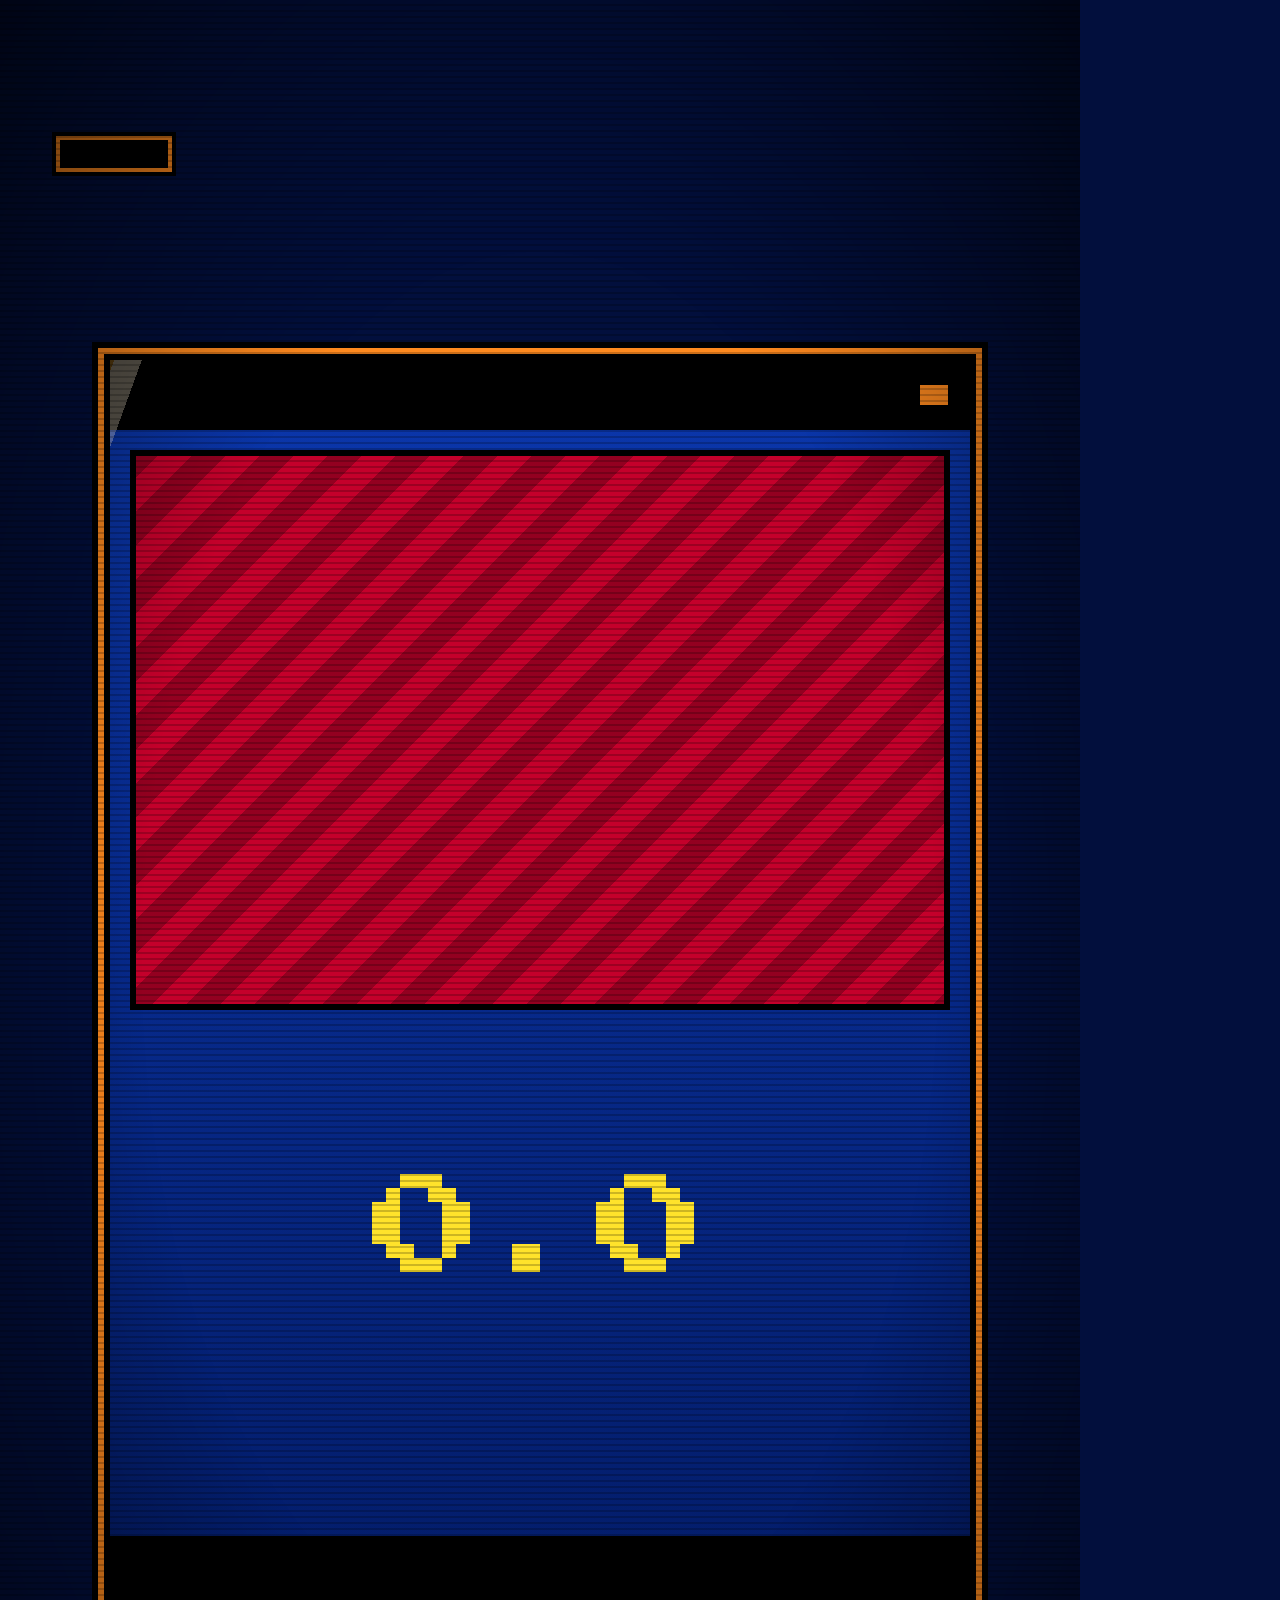
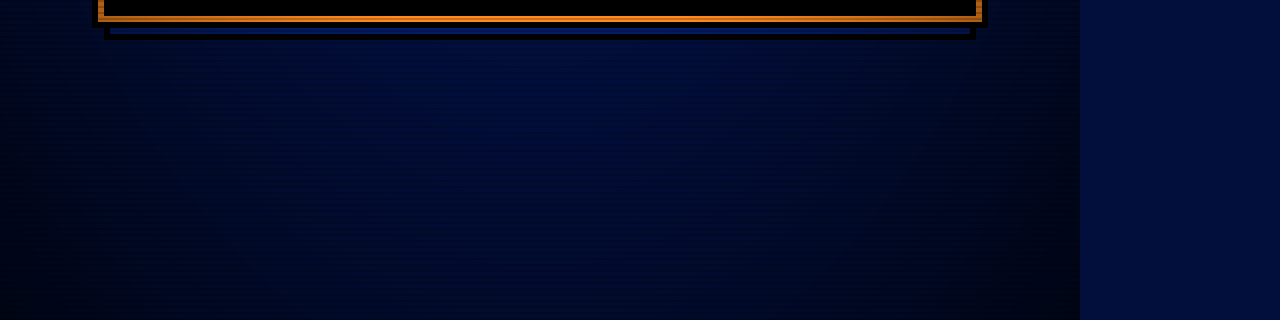
==== kpl8bit/templates/player-card/index.html @ df4b63f8 "Add kpl8bit: 8-bit NFL/KPL video kit Shared art style (lib/kpl8.css themes + components, lib/kpl8.js" ====
<!doctype html>
<html><head><meta charset="utf-8"><title>KPL Player Card</title>
<link rel="stylesheet" href="../../lib/kpl8.css">
<style>
/* layout for this template only; colours come from the theme tokens in kpl8.css */
#A1{top:740px;font-size:30px}#A2{top:800px;font-size:48px}#A3{top:880px;font-size:48px}
.card-art{background-color:var(--shade)}
#tot{font-size:112px;color:var(--accent)}
</style></head>
<body class="v">
<canvas id="bg" width="1080" height="1920"></canvas>
<div id="stage">
  <div class="scene" id="open">
    <span class="logo abs" id="Alogo" style="left:330px;top:300px;width:420px"></span>
    <div class="abs c sh t-accent2" id="A1"></div><div class="abs c big" id="A2"></div><div class="abs c big" id="A3"></div>
    <canvas id="feastA" width="1080" height="440" style="top:1010px"></canvas>
  </div>
  <div class="scene" id="outro">
    <div class="abs c big t-accent" id="F1" style="top:1000px;font-size:68px"></div>
    <div class="abs c sh" id="F2" style="top:1100px;font-size:22px;line-height:1.8"></div>
    <canvas id="feastF" width="1080" height="440" style="top:1200px"></canvas>
  </div>
  <div class="card-wrap" id="cardWrap"><div class="card" id="card">
    <div class="face pf-accent" id="front">
      <div class="card-hd"><span class="t-muted" id="cHd"></span><span class="chip" id="cPos"></span></div>
      <div class="card-art stripes"><canvas id="artfx" width="820" height="560"></canvas><div class="card-ghost" id="ghost"></div><canvas id="spr" width="820" height="540" style="left:0;top:auto;bottom:0"></canvas></div>
      <div class="abs c big" id="cName" style="top:676px;font-size:52px"></div>
      <div class="abs c t-muted" id="cSub" style="top:752px;font-size:17px"></div>
      <div class="abs c" style="top:800px"><span id="tot">0.0</span><div class="t-muted" id="cTotLab" style="font-size:16px;margin-top:14px"></div></div>
      <div class="abs" id="cChips" style="left:30px;right:30px;top:1000px;display:flex;justify-content:space-between"></div>
      <div class="card-foot"><span class="logo" id="cFootLogo" style="width:66px"></span><span id="cFoot"></span></div>
      <div class="holo" id="holo"></div><canvas id="spark" width="860" height="1250"></canvas>
    </div>
    <div class="face back pf stripes"><span class="logo" id="backLogo" style="width:420px"></span></div>
  </div></div>
  <div class="scene" id="box">
    <div class="abs kicker" id="Ck" style="left:70px;top:300px"></div><div class="abs title" id="Ct" style="left:70px;top:345px"></div>
    <div id="Cgrid"></div><div class="abs sh" id="Ch2" style="left:70px;top:1050px;font-size:22px"></div>
    <canvas id="stack" width="1080" height="1920"></canvas><div id="Clegend"></div>
  </div>
  <div class="scene" id="season">
    <div class="abs kicker" id="Dk" style="left:70px;top:300px"></div><div class="abs title" id="Dt" style="left:70px;top:345px"></div>
    <canvas id="chart" width="1080" height="1920"></canvas><div id="Dlabs"></div>
    <div class="abs c sh" id="Dnote" style="top:1510px;font-size:18px;line-height:1.9"></div>
  </div>
  <div class="scene" id="matchup">
    <div class="abs kicker" id="Mk" style="left:70px;top:300px"></div><div class="abs title" id="Mt" style="left:70px;top:345px"></div>
    <div class="abs pf-accent panel" id="m1" style="left:70px;top:470px;width:420px;height:470px;padding:30px 20px;display:flex;flex-direction:column;align-items:center"><span class="logo" id="m1l" style="width:220px"></span><div class="sh" id="m1n" style="font-size:28px;margin-top:24px"></div><div id="m1s" style="font-size:72px;color:var(--accent);margin-top:26px;text-shadow:5px 5px 0 var(--shade),8px 8px 0 #000">0.0</div></div>
    <div class="abs big t-accent" id="mvs" style="left:490px;top:660px;width:100px;text-align:center;font-size:44px">VS</div>
    <div class="abs pf panel" id="m2" style="left:590px;top:470px;width:420px;height:470px;padding:30px 20px;display:flex;flex-direction:column;align-items:center"><span class="logo" id="m2l" style="width:220px"></span><div class="sh" id="m2n" style="font-size:28px;margin-top:24px"></div><div id="m2s" style="font-size:72px;margin-top:26px;text-shadow:5px 5px 0 #000">0.0</div></div>
    <div class="abs pf panel" id="duel" style="left:70px;top:1010px;width:940px;padding:30px"><div class="sh t-accent2" id="duelK" style="font-size:18px"></div><div id="duelRows" style="margin-top:24px"></div><div class="t-muted" id="Masof" style="font-size:14px;margin-top:22px;line-height:1.7"></div></div>
  </div>
</div>
<div class="bug" id="bug"><span class="logo" id="bugLogo"></span><div><b id="bugT"></b><i id="bugS"></i></div></div>
<canvas id="fx" width="1080" height="1920" style="z-index:45"></canvas>
<div class="flash" id="flash"></div><div class="vign"></div><div class="scan"></div>
<script src="../../lib/kpl8.js"></script>
<script>
/* Player card template. Scenes: open -> card -> box -> season -> matchup -> outro.
   Everything on screen comes from data.json (see data.example.json and README.md). */
const {$, P, oq, sine, spr, set, fin, slam, io} = K8;
let D, SPR;
const TL = K8.timeline([['open',0,3.6],['card',3.6,9.6],['box',9.6,15.6],['season',15.6,21.6],['matchup',21.6,27.0],['outro',27.0,31.5]]);
const T = id => TL.scenes.find(s => s[0] === id)[1];
const BG = t => { const big = t < T('card') || t >= T('outro'); const c = $('bg').getContext('2d');
  if (D.background === 'kpl') K8.bgKPL(c, t, {leaves: true}); else K8.bgHaunted(c, t, {leaves: true, moon: big ? {x:840,y:300,r:110} : {x:960,y:180,r:60}}) };
function build(){ document.body.classList.add('theme-' + D.theme);
  const p = D.player, k = D.card;
  $('Alogo').dataset.logo = D.open.logo; $('A1').textContent = D.open.lines[0]; $('A2').textContent = D.open.lines[1]; $('A3').textContent = D.open.lines[2] || '';
  ['bugLogo','backLogo','cFootLogo'].forEach(id => $(id).dataset.logo = p.kplLogo); $('bugT').textContent = 'KPL HQ'; $('bugS').textContent = D.bug;
  $('cHd').textContent = k.header; $('cPos').textContent = p.pos; $('ghost').textContent = k.ghost; $('cName').textContent = p.name; $('cSub').textContent = k.sub; $('cTotLab').textContent = k.totalLabel; $('cFoot').textContent = k.foot;
  $('cChips').innerHTML = k.chips.map((x,i) => `<div class="c3" id="cc${i}"><b>${x[0]}</b><i>${x[1]}</i></div>`).join('');
  K8.sprite($('spr'), SPR, k.spriteScale || 9);
  const b = D.box; $('Ck').textContent = b.kicker; $('Ct').textContent = b.title; $('Ch2').textContent = b.partsTitle;
  $('Cgrid').innerHTML = b.stats.map((x,i) => `<div class="stat pf panel" id="sg${i}" style="left:${70+(i%3)*320}px;top:${470+Math.floor(i/3)*250}px"><b data-v="${x[0]}" data-d="${x[2]||0}">0</b><i>${x[1]}</i></div>`).join('');
  $('Clegend').innerHTML = b.parts.map((q,i) => `<div class="abs sh" id="lg${i}" style="left:70px;top:${1250+i*64}px;width:940px;display:flex;align-items:center;gap:18px;font-size:20px"><span style="width:34px;height:34px;background:${D.partCols[i]};box-shadow:0 0 0 3px #000"></span><span style="flex:1">${q[0]}</span><span class="t-accent">+${q[1].toFixed(1)}</span></div>`).join('');
  const s = D.season, n = s.weeks.length, bw = (1000-110)/n; $('Dk').textContent = s.kicker; $('Dt').textContent = s.title; $('Dnote').innerHTML = s.note;
  $('Dlabs').innerHTML = s.weeks.map((w,i) => `<div class="abs sh" id="dl${i}" style="left:${110+i*bw}px;width:${bw}px;text-align:center;top:1418px;font-size:16px;color:var(--muted)">W${w.wk}</div><div class="abs sh" id="dv${i}" style="left:${110+i*bw-10}px;width:${bw+20}px;text-align:center;font-size:${w.played?17:14}px;color:${w.pts>=40?'var(--accent)':'var(--text)'}">${w.played?w.pts.toFixed(1):'BYE'}</div>`).join('');
  const m = D.matchup; $('Mk').textContent = m.kicker; $('Mt').textContent = m.title; $('m1l').dataset.logo = m.a.logo; $('m2l').dataset.logo = m.b.logo; $('m1n').textContent = m.a.name; $('m2n').textContent = m.b.name; $('duelK').textContent = m.rowsTitle; $('Masof').innerHTML = m.foot;
  const mx = Math.max(...m.rows.map(r => r[2]));
  $('duelRows').innerHTML = m.rows.map((r,i) => `<div style="display:grid;grid-template-columns:330px 1fr 120px;gap:16px;align-items:center;margin-top:${i?20:0}px;font-size:16px"><span>${r[0]}<br><span class="t-muted" style="font-size:13px">${r[1]}</span></span><div style="height:34px;background:#000;padding:4px"><div id="db${i}" style="height:100%;width:0;background:${r[3]};box-shadow:0 0 14px ${r[3]}"></div></div><span id="dv2${i}" style="text-align:right;font-size:26px;color:${r[3]};text-shadow:3px 3px 0 #000">0.0</span></div>`).join('');
  m._mx = mx; $('F1').textContent = D.outro.title; $('F2').innerHTML = D.outro.line }
function render(t){ BG(t); K8.slashWipe($('fx').getContext('2d'), t, TL.starts.slice(1)); $('flash').style.opacity = Math.max(0, 1 - Math.abs(t - .55) / .15) * .7;
  const [id, u] = TL.show(t); $('bug').style.display = t > 3.2 ? 'flex' : 'none';
  K8.cardPose('cardWrap', 'card', t, {flipIn:[2.7,3.3], show:T('card'), exit:[T('box')-.4, T('box')+.1], outro:T('outro'), outroPose:{s:.5, y:-380}});
  const cu = Math.max(0, t - T('card')), k = D.card;   // card face is live whenever visible
  { const c = $('artfx').getContext('2d'); c.clearRect(0,0,820,560); K8.moon(c, 410, 250, 190, cu); for (let i=0;i<12;i++){ const y=((i*83+cu*60)%640)-40, x=(i*137)%800+Math.sin(cu+i)*20; K8.leaf(c, K8.snap(x,4), K8.snap(y,4), 4, ['#b8481a','#ff8a1f','#f2a52b'][i%3], i%2) } }
  K8.count('tot', cu, .6, 2.3, k.total); $('tot').style.textShadow = `7px 7px 0 var(--shade),11px 11px 0 #000,0 0 ${cu>2.3?18+10*Math.sin(cu*4):0}px var(--accent)`;
  k.chips.forEach((_,i) => { const el = $('cc'+i), p = spr(P(cu, 1.5+i*.15, 2.3+i*.15)); el.style.transform = `scale(${p})`; el.style.opacity = P(cu, 1.5+i*.15, 1.65+i*.15) });
  K8.holo('holo', cu); K8.sparkles($('spark').getContext('2d'), cu); set('ghost', {transform: `translateX(${(1-spr(P(cu,.3,1.1)))*300}px)`});
  if (id === 'open') { const p = P(u,.15,.55); set('Alogo', {transform:`scale(${p<1?2.6-1.6*oq(p):1+.02*Math.sin(u*3)})`, opacity:P(u,.15,.3), filter:`drop-shadow(0 0 ${30+15*Math.sin(u*4)}px rgba(224,32,42,.8))`});
    fin('A1',u,.7,.6,-30); slam('A2',u,1.0); slam('A3',u,1.25); K8.feast($('feastA'), u, (1-oq(P(u,1.3,2.0)))*440);
    const out = P(u,2.5,2.9); ['Alogo','A1','A2','A3','feastA'].forEach(i => $(i).style.opacity = Math.min(+$(i).style.opacity||1, 1-out)) }
  if (id === 'box') { document.querySelectorAll('#Cgrid .stat').forEach((el,i) => { const a=.3+i*.14; fin(el,u,a,.8,0,i%3===0?-300:i%3===2?300:0); const b=el.querySelector('b'), v=+b.dataset.v, e=sine(P(u,a+.1,a+1)); b.textContent = +b.dataset.d ? (v*e).toFixed(1) : Math.round(v*e) });
    fin('Ch2',u,1.6,.6,30); const c=$('stack').getContext('2d'); c.clearRect(0,0,1080,1920); K8.stackBar(c,{u,x:70,y:1130,w:940,h:80,parts:D.box.parts,cols:D.partCols,start:2.0,step:.35}); D.box.parts.forEach((_,i)=>fin('lg'+i,u,2.0+i*.35,.6,0,-120)) }
  if (id === 'season') { const c=$('chart').getContext('2d'); c.clearRect(0,0,1080,1920); const s=D.season;
    K8.weekBars(c,{u,x0:110,x1:1000,y:1400,h:740,max:60,weeks:s.weeks,best:s.best,avg:s.avg,hot:40,start:.6,step:.17,crownLabel:s.crownLabel,labels:{week:'dl',value:'dv'},
      cols:{bar:'#bf362b',hot:getComputedStyle(document.body).getPropertyValue('--accent').trim(),best:'#ffd27a',grid:'rgba(198,176,163,.12)',text:'#c6b0a3',bye:'#6b161b'}}); fin('Dnote',u,4.4,.8,40) }
  if (id === 'matchup') { const m=D.matchup, a=K8.oc(P(u,.1,.6)), b=K8.oc(P(u,.25,.75)); set('m1',{transform:`translateX(${-600*(1-a)}px)`}); set('m2',{transform:`translateX(${600*(1-b)}px)`}); set('mvs',{transform:`scale(${spr(P(u,.6,1.1))})`});
    K8.count('m1s',u,.7,1.8,m.a.score); K8.count('m2s',u,.8,1.8,m.b.score); fin('duel',u,1.4,.7,60);
    m.rows.forEach((r,i) => { const f=sine(P(u,1.8+i*.25,2.7+i*.25)); $('db'+i).style.width=(100*r[2]/m._mx*f)+'%'; $('dv2'+i).textContent=(r[2]*f).toFixed(1) }) }
  if (id === 'outro') { fin('F1',u,.5,.7,40); fin('F2',u,.8,.7,30); K8.feast($('feastF'), u, (1-oq(P(u,.9,1.6)))*440) }
  K8.fadeOut(t, TL.end) }
window.END = TL.end;
window.setData = async d => { D = d; SPR = d.player.sprite ? await K8.loadImg('../../' + d.player.sprite) : null; build() };
window.render = render;
</script></body></html>
---- kpl8bit/lib/kpl8.css ----
/* KPL 8-bit video kit: shared tokens + components.
   Load with <link rel="stylesheet" href="../../lib/kpl8.css"> from a template or example folder.
   Pick a theme by putting class="theme-<name>" on <body>. See STYLE.md for the rules. */
@font-face{font-family:PS2P;src:url(../assets/fonts/ps2p.woff2)}
@font-face{font-family:VT;src:url(../assets/fonts/vt323.woff2)}

/* ---------- themes: every colour a video uses comes from these tokens ---------- */
:root,.theme-kpl{--bg:#020f3d;--bg2:#031c69;--panel-a:#0b37ad;--panel-b:#031c69;--edge:#f8fbff;--ink:#000;
  --text:#f8fbff;--muted:#cfe0ff;--accent:#ffe32b;--accent2:#ff8a1f;--hot:#ff1644;--shade:#c4002b;--good:#35f377;--drop:#031c69}
.theme-thanksgiving{--bg:#020f3d;--bg2:#031c69;--panel-a:#0b37ad;--panel-b:#031c69;--edge:#ff8a1f;
  --text:#fff1d6;--muted:#cfe0ff;--accent:#ffe32b;--accent2:#ff8a1f;--hot:#c4002b;--shade:#b8481a;--good:#35f377;--drop:#6b3612}
.theme-hoh{--bg:#0b0306;--bg2:#1a0508;--panel-a:#2a070b;--panel-b:#150307;--edge:#c6b0a3;
  --text:#efe2d0;--muted:#c6b0a3;--accent:#f2a52b;--accent2:#ff8a1f;--hot:#e0202a;--shade:#6b161b;--good:#ffd27a;--drop:#2a0508}
.theme-feast{--bg:#0b0306;--bg2:#1a0508;--panel-a:#2a070b;--panel-b:#150307;--edge:#ff8a1f;
  --text:#efe2d0;--muted:#c6b0a3;--accent:#f2a52b;--accent2:#ff8a1f;--hot:#bf362b;--shade:#6b161b;--good:#ffd27a;--drop:#2a0508}
.theme-rivalry{--bg:#140904;--bg2:#24120a;--panel-a:#2b150b;--panel-b:#1e0e06;--edge:#5a2a14;
  --text:#f7e6c4;--muted:#a8805e;--accent:#f5b400;--accent2:#ff6a3d;--hot:#c4302b;--shade:#3a1606;--good:#f5b400;--drop:#3a1606}

/* ---------- canvas + base type ---------- */
*{box-sizing:border-box;margin:0;padding:0}
html,body{overflow:hidden;background:var(--bg)}
body{font-family:PS2P,monospace;color:var(--text);position:relative;-webkit-font-smoothing:none;line-height:1.25}
body.v{width:1080px;height:1920px}  /* vertical: Reels / TikTok / Shorts */
body.h{width:1920px;height:1080px}  /* horizontal: YouTube / X */
canvas{position:absolute;left:0;top:0;image-rendering:pixelated}
.abs{position:absolute}.c{text-align:center;left:0;width:100%}
.scene{position:absolute;inset:0;display:none}
.t-accent{color:var(--accent)}.t-accent2{color:var(--accent2)}.t-muted{color:var(--muted)}.t-hot{color:var(--hot)}
.sh{text-shadow:4px 4px 0 var(--ink)}
.big{text-shadow:7px 7px 0 var(--shade),11px 11px 0 var(--ink)}
.kicker{font-size:20px;color:var(--accent2);text-shadow:3px 3px 0 var(--ink)}
.title{font-size:52px;color:var(--accent);text-shadow:7px 7px 0 var(--shade),11px 11px 0 var(--ink)}

/* ---------- pixel frames (the KPL HQ box): black / edge / black + drop slab ---------- */
.pf{box-shadow:0 0 0 6px var(--ink),0 0 0 12px var(--edge),0 0 0 18px var(--ink),0 24px 0 0 var(--drop),0 24px 0 6px var(--ink)}
.pf-accent{box-shadow:0 0 0 6px var(--ink),0 0 0 12px var(--accent2),0 0 0 18px var(--ink),0 24px 0 0 var(--drop),0 24px 0 6px var(--ink)}
.panel{background:linear-gradient(180deg,var(--panel-a),var(--panel-b))}
.stripes{background-image:repeating-linear-gradient(135deg,rgba(0,0,0,.25) 0 24px,transparent 24px 48px)}
.chip{display:inline-block;background:var(--accent2);color:#000;padding:10px 14px;font-size:18px;box-shadow:0 0 0 3px var(--ink)}
.tag{position:absolute;background:var(--accent2);color:#000;font-size:14px;padding:7px 10px;box-shadow:0 0 0 4px var(--ink);z-index:3}
.c3{width:250px;height:150px;background:#000;box-shadow:0 0 0 4px var(--muted),0 0 0 8px var(--ink);display:flex;flex-direction:column;align-items:center;justify-content:center;gap:16px;text-align:center}
.c3 b{font-weight:400;font-size:40px;color:var(--accent);text-shadow:4px 4px 0 var(--shade)}.c3 i{font-style:normal;font-size:14px;color:var(--muted);line-height:1.5}
.stat{position:absolute;width:300px;height:210px;padding:24px 20px;display:flex;flex-direction:column;justify-content:space-between}
.stat b{font-weight:400;font-size:64px;color:var(--accent);text-shadow:5px 5px 0 var(--shade),8px 8px 0 var(--ink)}.stat i{font-style:normal;font-size:16px;color:var(--muted)}

/* ---------- corner bug ---------- */
.bug{position:absolute;left:60px;top:140px;display:flex;align-items:center;gap:16px;z-index:40;background:#000;padding:10px 18px 10px 10px;box-shadow:0 0 0 4px var(--accent2),0 0 0 8px var(--ink)}
.bug .logo{width:64px}.bug b{font-weight:400;font-size:20px}.bug i{font-style:normal;display:block;font-size:14px;color:var(--accent2);margin-top:8px}

/* ---------- holo trading card ---------- */
.card-wrap{position:absolute;left:110px;top:360px;width:860px;height:1250px;perspective:1800px}
.card{position:absolute;inset:0;transform-style:preserve-3d}
.face{position:absolute;inset:0;backface-visibility:hidden;background:linear-gradient(180deg,var(--panel-a),var(--panel-b));overflow:hidden}
.face.back{transform:rotateY(180deg);display:flex;align-items:center;justify-content:center;background-color:var(--shade)}
.card-hd{position:absolute;left:0;right:0;top:0;height:70px;background:#000;display:flex;align-items:center;justify-content:space-between;padding:0 22px;font-size:18px}
.card-art{position:absolute;left:20px;right:20px;top:90px;height:560px;box-shadow:inset 0 0 0 6px var(--ink);overflow:hidden}
.card-ghost{position:absolute;right:26px;top:26px;font-size:150px;line-height:1;color:transparent;-webkit-text-stroke:7px rgba(255,255,255,.2)}
.card-foot{position:absolute;left:0;right:0;top:1176px;height:74px;background:#000;display:flex;align-items:center;justify-content:center;gap:16px;font-size:18px}
.holo{position:absolute;top:-400px;left:-500px;width:260px;height:2400px;transform:rotate(20deg);mix-blend-mode:screen;
  background:repeating-linear-gradient(90deg,rgba(255,255,255,0) 0 26px,rgba(255,90,60,.30) 26px 52px,rgba(242,165,43,.34) 52px 78px,rgba(255,241,214,.36) 78px 104px,rgba(255,255,255,0) 104px 130px)}

/* ---------- screen finish: always last in <body> ---------- */
.flash{position:absolute;inset:0;background:#fff;opacity:0;z-index:50;pointer-events:none}
.vign{position:absolute;inset:0;z-index:59;pointer-events:none;background:radial-gradient(ellipse at center,transparent 52%,rgba(0,0,0,.65) 100%)}
.scan{position:absolute;inset:0;z-index:60;pointer-events:none;background:repeating-linear-gradient(0deg,rgba(0,0,0,.2) 0 2px,transparent 2px 6px)}

/* ---------- KPL team + league logos (site sprite sheets; letter = ESPN team slot, see assets/logos/logos.json) ---------- */
.logo{display:block;background-repeat:no-repeat;flex:none}
[data-logo=e],[data-logo=b],[data-logo=u],[data-logo=c]{background-image:url(../assets/logos/spriteA.png);background-size:1431.25% 1192.7083%;aspect-ratio:1}
[data-logo=r],[data-logo=t],[data-logo=v],[data-logo=m],[data-logo=w],[data-logo=s]{background-image:url(../assets/logos/spriteA.png);background-size:1374% 1192.7083%;aspect-ratio:100/96}
[data-logo=e]{background-position:6.025% 34.795%}[data-logo=b]{background-position:6.025% 43.9466%}[data-logo=u]{background-position:6.025% 53.1935%}[data-logo=c]{background-position:6.025% 81.2202%}
[data-logo=r]{background-position:98.1947% 34.795%}[data-logo=t]{background-position:98.1947% 44.1373%}[data-logo=v]{background-position:98.1947% 53.3842%}[data-logo=m]{background-position:98.1947% 62.6311%}[data-logo=w]{background-position:98.1947% 71.9733%}[data-logo=s]{background-position:98.1947% 81.2202%}
[data-logo=league],[data-logo=h],[data-logo=k]{background-image:url(../assets/logos/spriteB.png)}
[data-logo=league]{background-size:781.6794% 1129.4118%;background-position:50.056% 1.2857%;aspect-ratio:131/136;clip-path:polygon(0 0,100% 0,100% 70%,50% 100%,0 70%)}
[data-logo=h]{background-size:299.4152% 498.7013%;background-position:8.5044% 28.013%;aspect-ratio:342/308}
[data-logo=k]{background-size:290.9091% 478.5047%;background-position:91.369% 27.4897%;aspect-ratio:352/321}
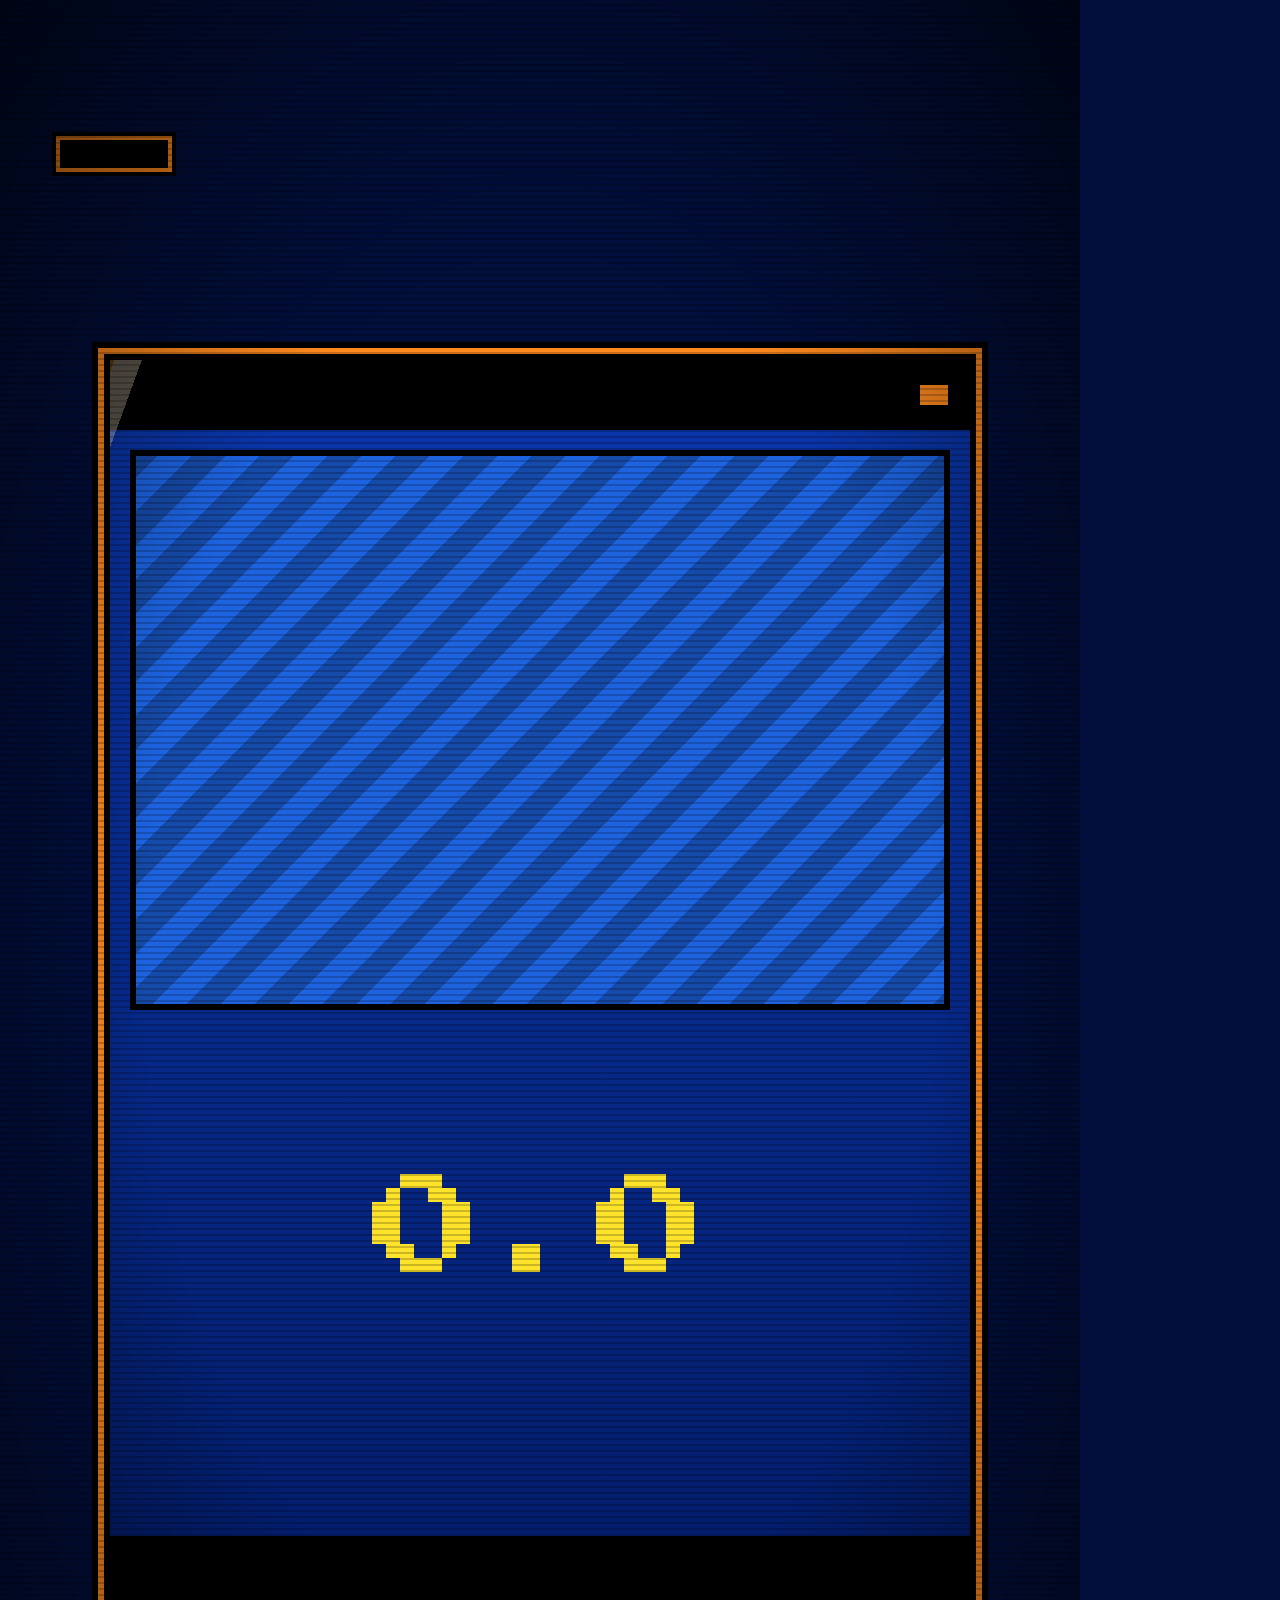
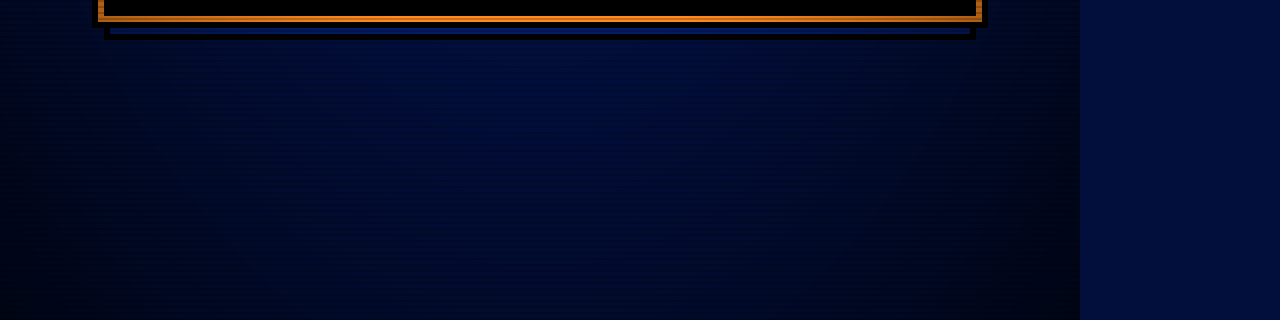
==== commit 52449ef1: "kpl8bit: make KPL HQ blue the default theme Player-card template is now theme-aware: KPL blue (badge" ====
--- a/kpl8bit/templates/player-card/index.html
+++ b/kpl8bit/templates/player-card/index.html
@@ -4,7 +4,7 @@
 <style>
 /* layout for this template only; colours come from the theme tokens in kpl8.css */
 #A1{top:740px;font-size:30px}#A2{top:800px;font-size:48px}#A3{top:880px;font-size:48px}
-.card-art{background-color:var(--shade)}
+.card-art{background-color:var(--art)}
 #tot{font-size:112px;color:var(--accent)}
 </style></head>
 <body class="v">
@@ -14,11 +14,15 @@
     <span class="logo abs" id="Alogo" style="left:330px;top:300px;width:420px"></span>
     <div class="abs c sh t-accent2" id="A1"></div><div class="abs c big" id="A2"></div><div class="abs c big" id="A3"></div>
     <canvas id="feastA" width="1080" height="440" style="top:1010px"></canvas>
+    <canvas id="wreathA" width="1080" height="900" style="top:80px"></canvas>
+    <canvas id="turkeyA" width="256" height="256" style="left:412px;top:1290px;width:256px;height:256px"></canvas>
   </div>
   <div class="scene" id="outro">
     <div class="abs c big t-accent" id="F1" style="top:1000px;font-size:68px"></div>
     <div class="abs c sh" id="F2" style="top:1100px;font-size:22px;line-height:1.8"></div>
     <canvas id="feastF" width="1080" height="440" style="top:1200px"></canvas>
+    <canvas id="turkeyF" width="300" height="300" style="left:390px;top:1060px;width:300px;height:300px"></canvas>
+    <div class="abs c" id="F3" style="top:1480px"><div class="sh t-accent" style="font-size:24px">FOLLOW LIVE ON KPL HQ</div><div class="t-muted" style="font-size:16px;margin-top:18px">KPLHQ.KPLREDZONE.WORKERS.DEV</div></div>
   </div>
   <div class="card-wrap" id="cardWrap"><div class="card" id="card">
     <div class="face pf-accent" id="front">
@@ -57,17 +61,23 @@
 <script src="../../lib/kpl8.js"></script>
 <script>
 /* Player card template. Scenes: open -> card -> box -> season -> matchup -> outro.
+   data.style: 'kpl' (default, KPL HQ blue: badge + leaf wreath + turkey, harvest-sun card art) or 'feast' (House of Heck: logo + feast table, blood moon).
    Everything on screen comes from data.json (see data.example.json and README.md). */
 const {$, P, oq, sine, spr, set, fin, slam, io} = K8;
 let D, SPR;
 const TL = K8.timeline([['open',0,3.6],['card',3.6,9.6],['box',9.6,15.6],['season',15.6,21.6],['matchup',21.6,27.0],['outro',27.0,31.5]]);
 const T = id => TL.scenes.find(s => s[0] === id)[1];
-const BG = t => { const big = t < T('card') || t >= T('outro'); const c = $('bg').getContext('2d');
-  if (D.background === 'kpl') K8.bgKPL(c, t, {leaves: true}); else K8.bgHaunted(c, t, {leaves: true, moon: big ? {x:840,y:300,r:110} : {x:960,y:180,r:60}}) };
-function build(){ document.body.classList.add('theme-' + D.theme);
+const BG = t => { if (D.background === 'kpl') { K8.bgKPL($('bg').getContext('2d'), t, {leaves: D.leaves !== false}); return } const big = t < T('card') || t >= T('outro'); const c = $('bg').getContext('2d');
+  K8.bgHaunted(c, t, {leaves: true, moon: big ? {x:840,y:300,r:110} : {x:960,y:180,r:60}}) };
+const KPLSTYLE = () => D.style !== 'feast';
+function layout(){ const k = KPLSTYLE();
+  ['feastA','feastF'].forEach(i => $(i).style.display = k ? 'none' : 'block'); ['wreathA','turkeyA','turkeyF','F3'].forEach(i => $(i).style.display = k ? 'block' : 'none');
+  if (k) { set('Alogo',{left:'380px',top:'360px',width:'320px'}); set('A1',{top:'930px',fontSize:'80px'}); set('A2',{top:'1050px',fontSize:'72px'}); set('A3',{top:'1180px',fontSize:'30px'});
+    $('A1').className='abs c big t-accent'; $('A2').className='abs c big'; $('A3').className='abs c sh t-accent2'; set('F1',{top:'1380px',fontSize:'56px',color:'var(--accent2)'}); set('F2',{top:'1470px'}); set('F3',{top:'1560px'}) } }
+function build(){ document.body.classList.add('theme-' + D.theme); layout();
   const p = D.player, k = D.card;
   $('Alogo').dataset.logo = D.open.logo; $('A1').textContent = D.open.lines[0]; $('A2').textContent = D.open.lines[1]; $('A3').textContent = D.open.lines[2] || '';
-  ['bugLogo','backLogo','cFootLogo'].forEach(id => $(id).dataset.logo = p.kplLogo); $('bugT').textContent = 'KPL HQ'; $('bugS').textContent = D.bug;
+  $('cFootLogo').dataset.logo = p.kplLogo; $('bugLogo').dataset.logo = D.bugLogo || p.kplLogo; $('backLogo').dataset.logo = k.backLogo || p.kplLogo; $('bugT').textContent = 'KPL HQ'; $('bugS').textContent = D.bug;
   $('cHd').textContent = k.header; $('cPos').textContent = p.pos; $('ghost').textContent = k.ghost; $('cName').textContent = p.name; $('cSub').textContent = k.sub; $('cTotLab').textContent = k.totalLabel; $('cFoot').textContent = k.foot;
   $('cChips').innerHTML = k.chips.map((x,i) => `<div class="c3" id="cc${i}"><b>${x[0]}</b><i>${x[1]}</i></div>`).join('');
   K8.sprite($('spr'), SPR, k.spriteScale || 9);
@@ -84,22 +94,25 @@
   const [id, u] = TL.show(t); $('bug').style.display = t > 3.2 ? 'flex' : 'none';
   K8.cardPose('cardWrap', 'card', t, {flipIn:[2.7,3.3], show:T('card'), exit:[T('box')-.4, T('box')+.1], outro:T('outro'), outroPose:{s:.5, y:-380}});
   const cu = Math.max(0, t - T('card')), k = D.card;   // card face is live whenever visible
-  { const c = $('artfx').getContext('2d'); c.clearRect(0,0,820,560); K8.moon(c, 410, 250, 190, cu); for (let i=0;i<12;i++){ const y=((i*83+cu*60)%640)-40, x=(i*137)%800+Math.sin(cu+i)*20; K8.leaf(c, K8.snap(x,4), K8.snap(y,4), 4, ['#b8481a','#ff8a1f','#f2a52b'][i%3], i%2) } }
+  { const c = $('artfx').getContext('2d'); c.clearRect(0,0,820,560); if (KPLSTYLE()) K8.moon(c, 410, 250, 200, cu, ['#ff8a1f','#ffd23a','#ffd23a','#ffe32b']); else K8.moon(c, 410, 250, 190, cu); for (let i=0;i<12;i++){ const y=((i*83+cu*60)%640)-40, x=(i*137)%800+Math.sin(cu+i)*20; K8.leaf(c, K8.snap(x,4), K8.snap(y,4), 4, ['#b8481a','#ff8a1f','#f2a52b'][i%3], i%2) } }
   K8.count('tot', cu, .6, 2.3, k.total); $('tot').style.textShadow = `7px 7px 0 var(--shade),11px 11px 0 #000,0 0 ${cu>2.3?18+10*Math.sin(cu*4):0}px var(--accent)`;
   k.chips.forEach((_,i) => { const el = $('cc'+i), p = spr(P(cu, 1.5+i*.15, 2.3+i*.15)); el.style.transform = `scale(${p})`; el.style.opacity = P(cu, 1.5+i*.15, 1.65+i*.15) });
   K8.holo('holo', cu); K8.sparkles($('spark').getContext('2d'), cu); set('ghost', {transform: `translateX(${(1-spr(P(cu,.3,1.1)))*300}px)`});
-  if (id === 'open') { const p = P(u,.15,.55); set('Alogo', {transform:`scale(${p<1?2.6-1.6*oq(p):1+.02*Math.sin(u*3)})`, opacity:P(u,.15,.3), filter:`drop-shadow(0 0 ${30+15*Math.sin(u*4)}px rgba(224,32,42,.8))`});
-    fin('A1',u,.7,.6,-30); slam('A2',u,1.0); slam('A3',u,1.25); K8.feast($('feastA'), u, (1-oq(P(u,1.3,2.0)))*440);
-    const out = P(u,2.5,2.9); ['Alogo','A1','A2','A3','feastA'].forEach(i => $(i).style.opacity = Math.min(+$(i).style.opacity||1, 1-out)) }
+  if (id === 'open') { const p = P(u,.15,.55); set('Alogo', {transform:`scale(${p<1?2.6-1.6*oq(p):1+.02*Math.sin(u*3)})`, opacity:P(u,.15,.3), filter: KPLSTYLE() ? 'none' : `drop-shadow(0 0 ${30+15*Math.sin(u*4)}px rgba(224,32,42,.8))`});
+    if (KPLSTYLE()) { const c=$('wreathA').getContext('2d'); c.clearRect(0,0,1080,900); K8.wreath(c,u,540,450); slam('A1',u,.7); slam('A2',u,.95); fin('A3',u,1.2,.5,30);
+      const tu=$('turkeyA'); K8.turkey(tu,u); tu.style.opacity=u>1.3?1:0; tu.style.transform=`translateY(${(1-oq(P(u,1.3,1.6)))*200}px)` }
+    else { fin('A1',u,.7,.6,-30); slam('A2',u,1.0); slam('A3',u,1.25); K8.feast($('feastA'), u, (1-oq(P(u,1.3,2.0)))*440) }
+    const out = P(u,2.5,2.9); ['Alogo','A1','A2','A3','feastA','wreathA','turkeyA'].forEach(i => $(i).style.opacity = Math.min(+$(i).style.opacity||1, 1-out)) }
   if (id === 'box') { document.querySelectorAll('#Cgrid .stat').forEach((el,i) => { const a=.3+i*.14; fin(el,u,a,.8,0,i%3===0?-300:i%3===2?300:0); const b=el.querySelector('b'), v=+b.dataset.v, e=sine(P(u,a+.1,a+1)); b.textContent = +b.dataset.d ? (v*e).toFixed(1) : Math.round(v*e) });
     fin('Ch2',u,1.6,.6,30); const c=$('stack').getContext('2d'); c.clearRect(0,0,1080,1920); K8.stackBar(c,{u,x:70,y:1130,w:940,h:80,parts:D.box.parts,cols:D.partCols,start:2.0,step:.35}); D.box.parts.forEach((_,i)=>fin('lg'+i,u,2.0+i*.35,.6,0,-120)) }
   if (id === 'season') { const c=$('chart').getContext('2d'); c.clearRect(0,0,1080,1920); const s=D.season;
     K8.weekBars(c,{u,x0:110,x1:1000,y:1400,h:740,max:60,weeks:s.weeks,best:s.best,avg:s.avg,hot:40,start:.6,step:.17,crownLabel:s.crownLabel,labels:{week:'dl',value:'dv'},
-      cols:{bar:'#bf362b',hot:getComputedStyle(document.body).getPropertyValue('--accent').trim(),best:'#ffd27a',grid:'rgba(198,176,163,.12)',text:'#c6b0a3',bye:'#6b161b'}}); fin('Dnote',u,4.4,.8,40) }
+      cols:(cs=>({bar:cs('--bar'),hot:cs('--accent'),best:cs('--best'),grid:cs('--grid'),text:cs('--muted'),bye:cs('--bye')}))(v=>getComputedStyle(document.body).getPropertyValue(v).trim())}); fin('Dnote',u,4.4,.8,40) }
   if (id === 'matchup') { const m=D.matchup, a=K8.oc(P(u,.1,.6)), b=K8.oc(P(u,.25,.75)); set('m1',{transform:`translateX(${-600*(1-a)}px)`}); set('m2',{transform:`translateX(${600*(1-b)}px)`}); set('mvs',{transform:`scale(${spr(P(u,.6,1.1))})`});
     K8.count('m1s',u,.7,1.8,m.a.score); K8.count('m2s',u,.8,1.8,m.b.score); fin('duel',u,1.4,.7,60);
     m.rows.forEach((r,i) => { const f=sine(P(u,1.8+i*.25,2.7+i*.25)); $('db'+i).style.width=(100*r[2]/m._mx*f)+'%'; $('dv2'+i).textContent=(r[2]*f).toFixed(1) }) }
-  if (id === 'outro') { fin('F1',u,.5,.7,40); fin('F2',u,.8,.7,30); K8.feast($('feastF'), u, (1-oq(P(u,.9,1.6)))*440) }
+  if (id === 'outro') { if (KPLSTYLE()) { const tu=$('turkeyF'); K8.turkey(tu,u); tu.style.transform=`translateY(${(1-oq(P(u,.5,.9)))*300}px)`; slam('F1',u,.8); fin('F2',u,1.0,.6,30); fin('F3',u,1.2,.6,30) }
+    else { fin('F1',u,.5,.7,40); fin('F2',u,.8,.7,30); K8.feast($('feastF'), u, (1-oq(P(u,.9,1.6)))*440) } }
   K8.fadeOut(t, TL.end) }
 window.END = TL.end;
 window.setData = async d => { D = d; SPR = d.player.sprite ? await K8.loadImg('../../' + d.player.sprite) : null; build() };
--- a/kpl8bit/lib/kpl8.css
+++ b/kpl8bit/lib/kpl8.css
@@ -4,16 +4,17 @@
 @font-face{font-family:PS2P;src:url(../assets/fonts/ps2p.woff2)}
 @font-face{font-family:VT;src:url(../assets/fonts/vt323.woff2)}
 
-/* ---------- themes: every colour a video uses comes from these tokens ---------- */
-:root,.theme-kpl{--bg:#020f3d;--bg2:#031c69;--panel-a:#0b37ad;--panel-b:#031c69;--edge:#f8fbff;--ink:#000;
+/* ---------- themes: every colour a video uses comes from these tokens.
+   kpl (KPL HQ blue) is the BASE theme; thanksgiving is its holiday variant; hoh/feast are House of Heck team variants. ---------- */
+:root,.theme-kpl{--bg:#020f3d;--bg2:#031c69;--panel-a:#0b37ad;--panel-b:#031c69;--edge:#f8fbff;--ink:#000;--bar:#5b91ff;--bye:#0a1f5c;--grid:rgba(207,224,255,.12);--art:#1d63e0;--best:#ffd27a;
   --text:#f8fbff;--muted:#cfe0ff;--accent:#ffe32b;--accent2:#ff8a1f;--hot:#ff1644;--shade:#c4002b;--good:#35f377;--drop:#031c69}
-.theme-thanksgiving{--bg:#020f3d;--bg2:#031c69;--panel-a:#0b37ad;--panel-b:#031c69;--edge:#ff8a1f;
+.theme-thanksgiving{--bg:#020f3d;--bg2:#031c69;--panel-a:#0b37ad;--panel-b:#031c69;--edge:#ff8a1f;--bar:#5b91ff;--bye:#0a1f5c;--grid:rgba(207,224,255,.12);--art:#c25a1c;--best:#ffd27a;
   --text:#fff1d6;--muted:#cfe0ff;--accent:#ffe32b;--accent2:#ff8a1f;--hot:#c4002b;--shade:#b8481a;--good:#35f377;--drop:#6b3612}
-.theme-hoh{--bg:#0b0306;--bg2:#1a0508;--panel-a:#2a070b;--panel-b:#150307;--edge:#c6b0a3;
+.theme-hoh{--bg:#0b0306;--bg2:#1a0508;--panel-a:#2a070b;--panel-b:#150307;--edge:#c6b0a3;--bar:#bf362b;--bye:#6b161b;--grid:rgba(198,176,163,.12);--art:#6b161b;--best:#ffd27a;
   --text:#efe2d0;--muted:#c6b0a3;--accent:#f2a52b;--accent2:#ff8a1f;--hot:#e0202a;--shade:#6b161b;--good:#ffd27a;--drop:#2a0508}
-.theme-feast{--bg:#0b0306;--bg2:#1a0508;--panel-a:#2a070b;--panel-b:#150307;--edge:#ff8a1f;
+.theme-feast{--bg:#0b0306;--bg2:#1a0508;--panel-a:#2a070b;--panel-b:#150307;--edge:#ff8a1f;--bar:#bf362b;--bye:#6b161b;--grid:rgba(198,176,163,.12);--art:#6b161b;--best:#ffd27a;
   --text:#efe2d0;--muted:#c6b0a3;--accent:#f2a52b;--accent2:#ff8a1f;--hot:#bf362b;--shade:#6b161b;--good:#ffd27a;--drop:#2a0508}
-.theme-rivalry{--bg:#140904;--bg2:#24120a;--panel-a:#2b150b;--panel-b:#1e0e06;--edge:#5a2a14;
+.theme-rivalry{--bg:#140904;--bg2:#24120a;--panel-a:#2b150b;--panel-b:#1e0e06;--edge:#5a2a14;--bar:#ff6a3d;--bye:#3a1606;--grid:rgba(247,230,196,.1);--art:#3a1606;--best:#f5b400;
   --text:#f7e6c4;--muted:#a8805e;--accent:#f5b400;--accent2:#ff6a3d;--hot:#c4302b;--shade:#3a1606;--good:#f5b400;--drop:#3a1606}
 
 /* ---------- canvas + base type ---------- */
